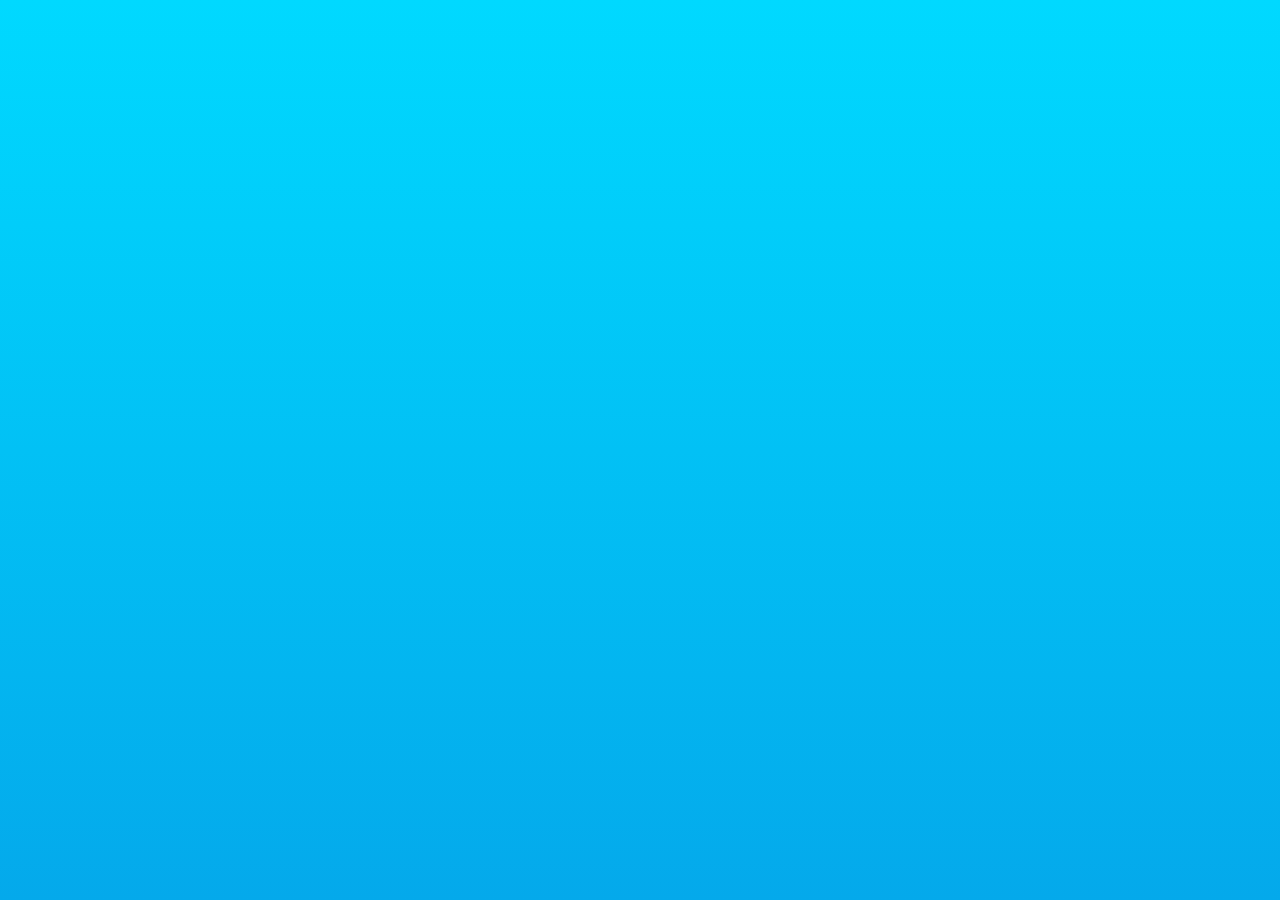
==== leaderboard.html @ 3d172a4d "Stylization, Some Java functions, Fixes" ====
<html lang="en">
  <head>
    <meta charset="UTF-8" />
    <meta name="viewport" content="width=device-width, initial-scale=1.0" />
    <meta http-equiv="X-UA-Compatible" content="ie=edge" />
    <title>Highscores</title>

    <link rel="stylesheet" href="style.css" />
  </head>

  <body>
  </body>
</html>
---- style.css ----
button {
    display: inline-block;
    margin: 5px;
    cursor: pointer;
    font-size: 100%;
    background-color: #1534e4;
    border-radius: 5px;
    padding: 2px 10px;
    color: white;
  }
  
  body {
    font-family: fantasy;
    font-size: 120%;
    background-image: linear-gradient(rgb(0, 217, 255), rgb(4, 169, 235));
    opacity: 0.80;
  }

  view {
  font-weight: bold;
  color:#1534e4;
  
  }
  a {
    color: #1534e4;
    font-weight: bold;
    font-weight: bolder;
  
    
  }
  
  a:hover {
    color: #af0c71;
  }
  
  
  button:hover {
    background-color: #e70992;
  }
  
  .choices button {
    display: block;
  }
  
  input[type="text"] {
    font-size: 100%;
  }
  
  ol {
    padding-left: 0px;
    max-height: 400px;
    overflow: auto;
  }
  
  li {
    padding: 5px;
    list-style: decimal inside none;
  }
  
  li:nth-child(odd) {
    background-color: #f3edfc;
  }
  
  .wrapper {
    margin: 100px auto 0 auto;
    max-width: 600px;
  }
  
  .hide {
    display: none;
  }
  
  .start {
    text-align: center;
  }
  
  .scores {
    position: absolute;
    top: 10px;
    left: 10px;
  }
  
  .feedback {
    font-style: italic;
    font-weight: bold;
    font-size: 120%;
    margin-top: 20px;
    padding-top: 10px;
    color: rgb(221, 64, 16);
    border-top: 2px solid #ccc;
  }
  
  .timer {
    position: absolute;
    top: 10px;
    right: 10px;
    font-weight: bold;
    color: red;
  }
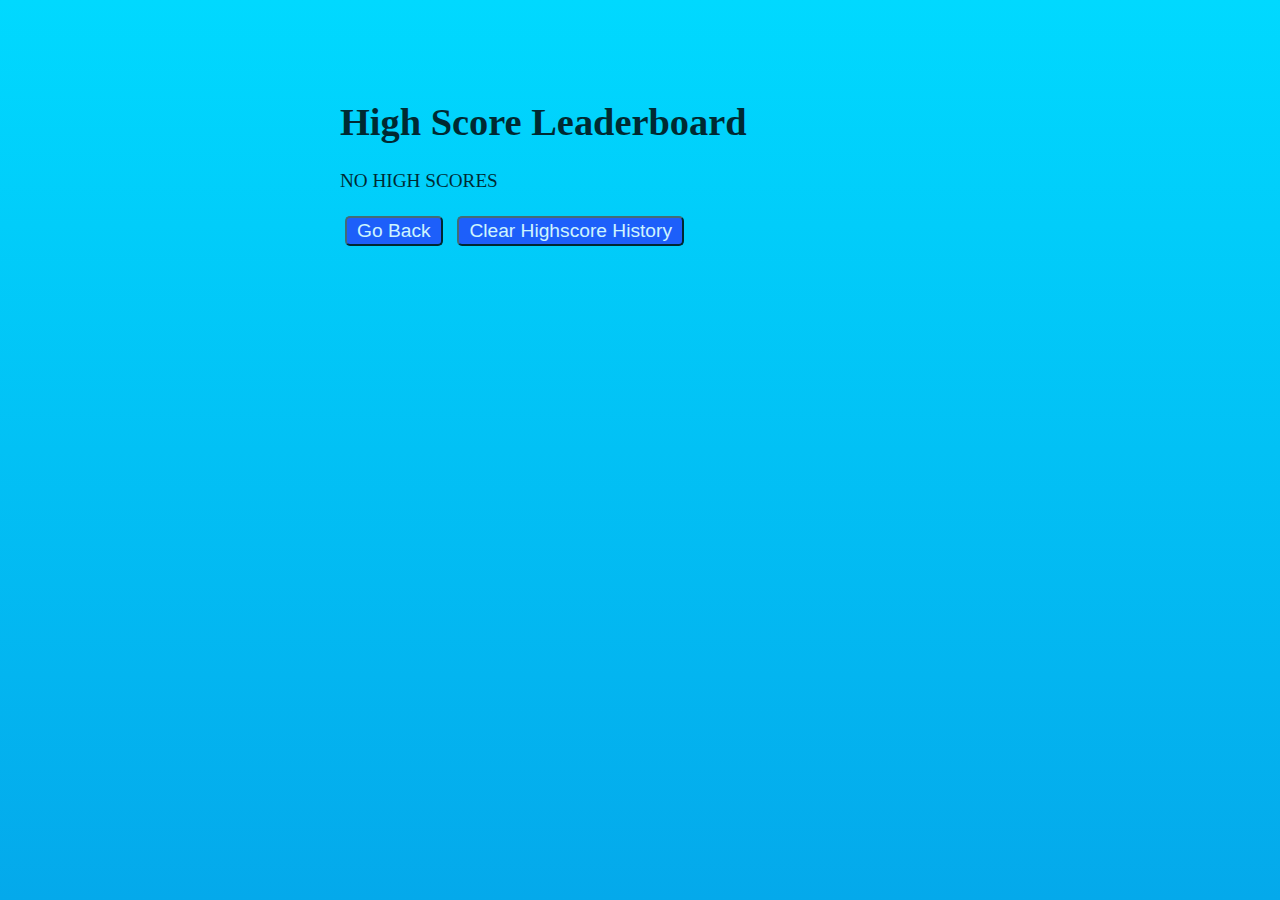
==== commit eaa20d13: "final product" ====
--- a/leaderboard.html
+++ b/leaderboard.html
@@ -3,11 +3,18 @@
     <meta charset="UTF-8" />
     <meta name="viewport" content="width=device-width, initial-scale=1.0" />
     <meta http-equiv="X-UA-Compatible" content="ie=edge" />
-    <title>Highscores</title>
-
+    <title>High Score Leaderboard</title>
     <link rel="stylesheet" href="style.css" />
   </head>
-
   <body>
+    <body>
+      <div class="wrapper">
+        <h1>High Score Leaderboard</h1>
+        <ol id="highscores"></ol>
+        <a href="index.html"><button>Go Back</button></a>
+        <button id="clear">Clear Highscore History</button>
+      </div>
+    </body>
   </body>
-</html>+  <script src="JavaScript\leaderboard.js"></script>
+</html>
--- a/style.css
+++ b/style.css
@@ -3,7 +3,7 @@
     margin: 5px;
     cursor: pointer;
     font-size: 100%;
-    background-color: #1534e4;
+    background-color: #2444fa;
     border-radius: 5px;
     padding: 2px 10px;
     color: white;
@@ -18,11 +18,11 @@
 
   view {
   font-weight: bold;
-  color:#1534e4;
+  color:#2444fa;
   
   }
   a {
-    color: #1534e4;
+    color: #2444fa;
     font-weight: bold;
     font-weight: bolder;
   
